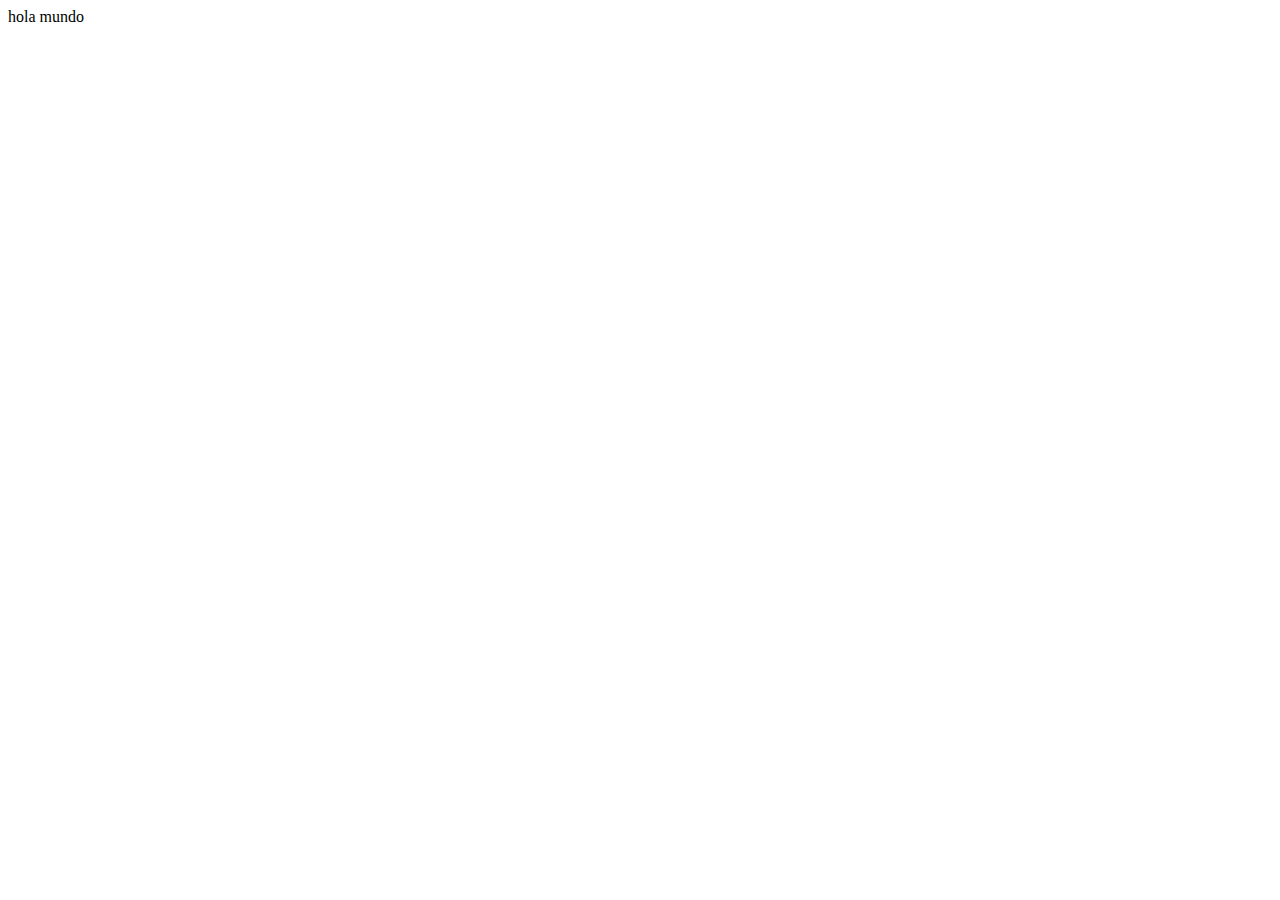
==== LibDevsInc/src/main/resources/templates/index.html @ 9a374e77 "todo lo de movimiento queda comentado" ====
<!doctype html>
<html lang="en">
<head>
    <meta charset="UTF-8">
    <meta name="viewport"
          content="width=device-width, user-scalable=no, initial-scale=1.0, maximum-scale=1.0, minimum-scale=1.0">
    <meta http-equiv="X-UA-Compatible" content="ie=edge">
    <title>Document</title>
</head>
<body>
hola mundo
</body>
</html>
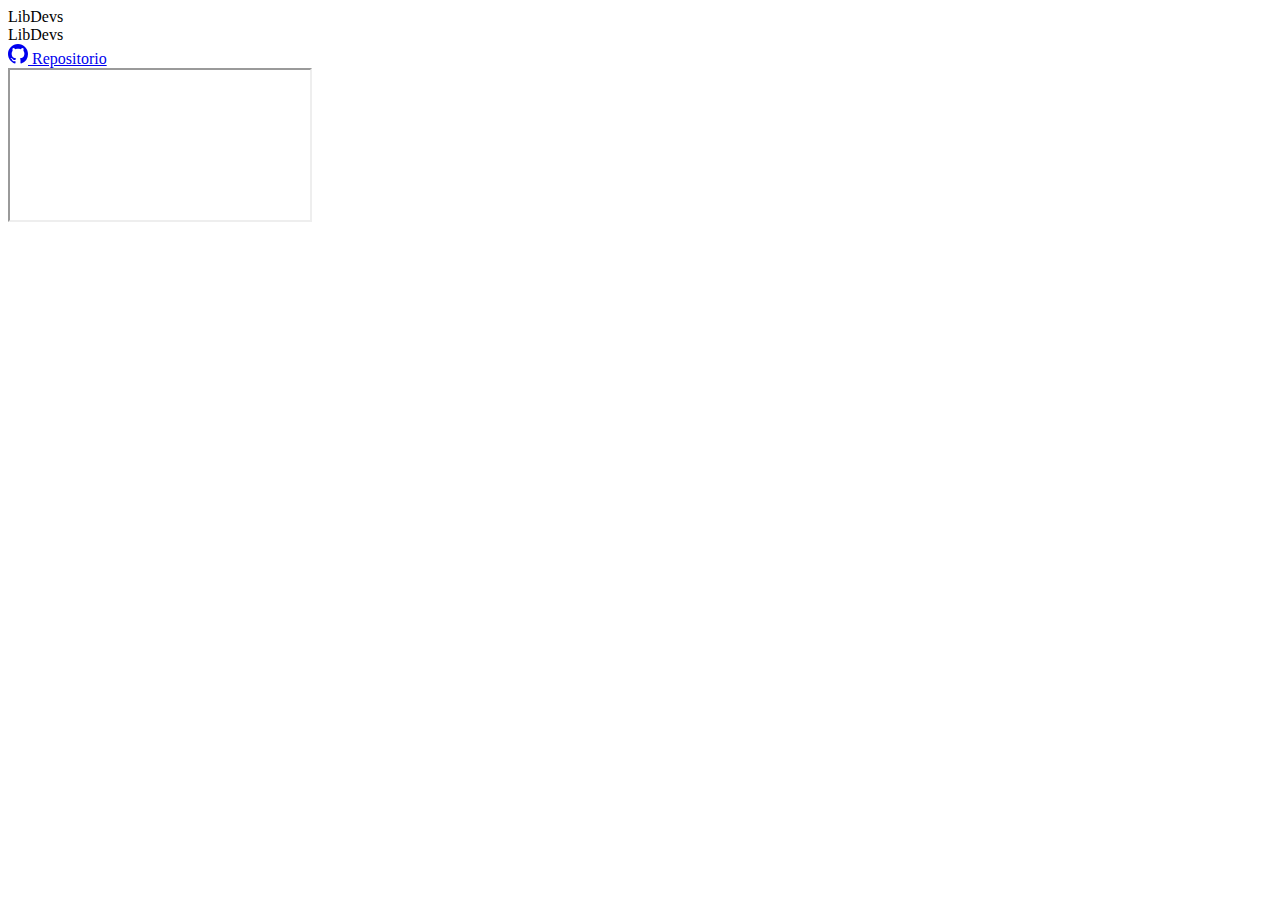
==== commit d7aa72db: "estilos agregados" ====
--- a/LibDevsInc/src/main/resources/templates/index.html
+++ b/LibDevsInc/src/main/resources/templates/index.html
@@ -1,13 +1,45 @@
-<!doctype html>
-<html lang="en">
+<!DOCTYPE html>
+<html lang="en" xmlns:th="http://www.thymeleaf.org">
 <head>
     <meta charset="UTF-8">
-    <meta name="viewport"
-          content="width=device-width, user-scalable=no, initial-scale=1.0, maximum-scale=1.0, minimum-scale=1.0">
-    <meta http-equiv="X-UA-Compatible" content="ie=edge">
-    <title>Document</title>
+    <title>LibDevs</title>
+    <link rel="stylesheet" href="./material.min.css">
+    <link rel="stylesheet" href="https://fonts.googleapis.com/icon?family=Material+Icons">
+
 </head>
 <body>
-hola mundo
+
+
+<div class="mdl-layout mdl-js-layout mdl-layout--fixed-header">
+    <header class="mdl-layout__header">
+        <div class="mdl-layout__header-row">
+             <span class="mdl-layout-title">LibDevs</span>
+        </div>
+    </header>
+    <div class="mdl-layout__drawer">
+        <span class="mdl-layout-title">LibDevs</span>
+            <div class="mdl-layout-spacer"></div>
+            <nav class="mdl-navigation">
+
+            <a class="mdl-navigation__link" href="https://github.com/Devs-Inc/LibDevsInc">
+                <svg xmlns="http://www.w3.org/2000/svg" width="20" height="20" fill="currentColor" class="bi bi-github" viewBox="0 0 16 16">
+                    <path d="M8 0C3.58 0 0 3.58 0 8c0 3.54 2.29 6.53 5.47 7.59.4.07.55-.17.55-.38 0-.19-.01-.82-.01-1.49-2.01.37-2.53-.49-2.69-.94-.09-.23-.48-.94-.82-1.13-.28-.15-.68-.52-.01-.53.63-.01 1.08.58 1.23.82.72 1.21 1.87.87 2.33.66.07-.52.28-.87.51-1.07-1.78-.2-3.64-.89-3.64-3.95 0-.87.31-1.59.82-2.15-.08-.2-.36-1.02.08-2.12 0 0 .67-.21 2.2.82.64-.18 1.32-.27 2-.27.68 0 1.36.09 2 .27 1.53-1.04 2.2-.82 2.2-.82.44 1.1.16 1.92.08 2.12.51.56.82 1.27.82 2.15 0 3.07-1.87 3.75-3.65 3.95.29.25.54.73.54 1.48 0 1.07-.01 1.93-.01 2.2 0 .21.15.46.55.38A8.012 8.012 0 0 0 16 8c0-4.42-3.58-8-8-8z"/>
+                </svg>
+                Repositorio
+            </a>
+            </nav>
+    </div>
+
+
+    <iframe
+            width=auto
+            height=100%
+            src="http://localhost:8080/enterprises">
+    </iframe>
+
+</div>
+
+
+ <script src="./material.min.js"></script>
 </body>
 </html>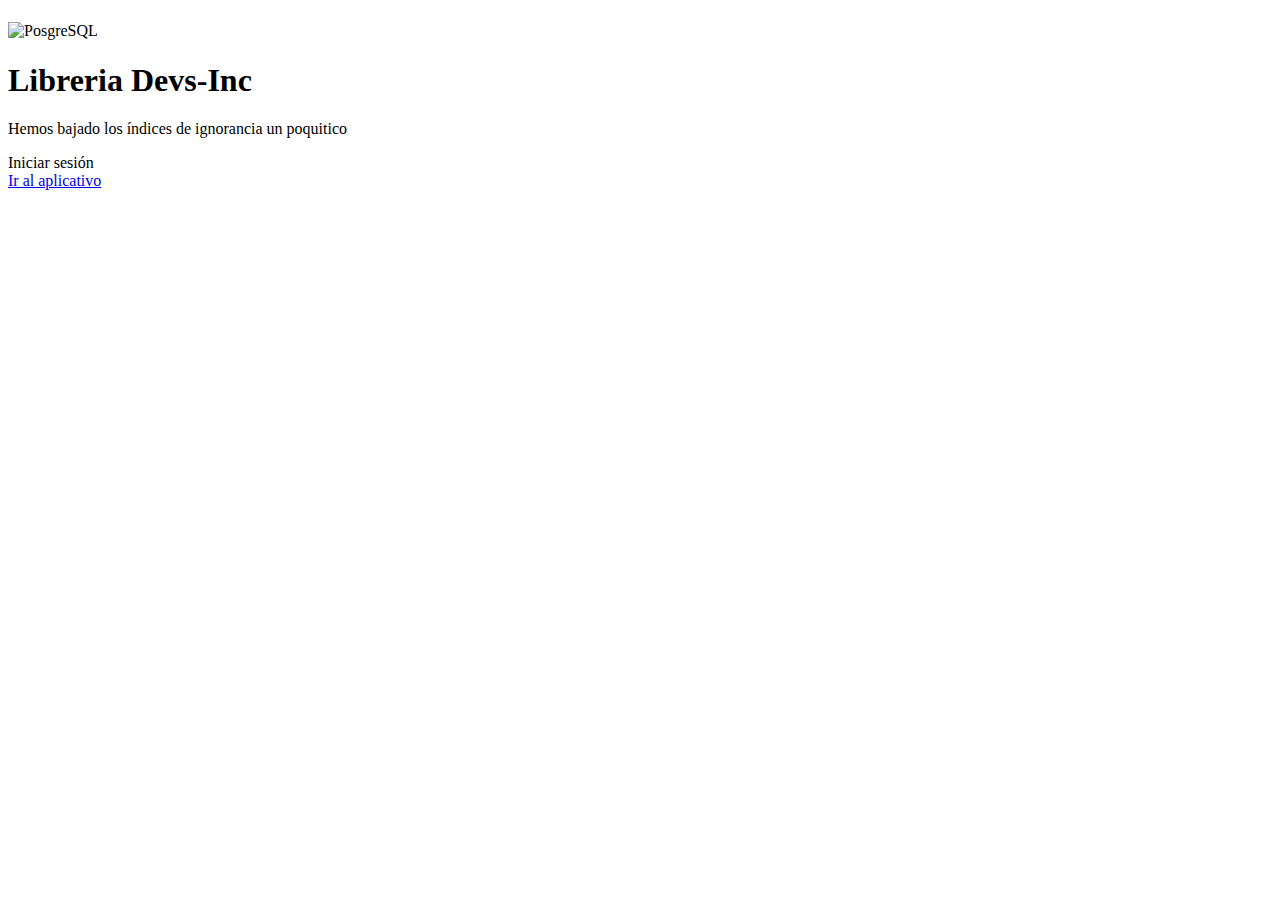
==== commit 401efe00: "Integración autorización usuarios" ====
--- a/LibDevsInc/src/main/resources/templates/index.html
+++ b/LibDevsInc/src/main/resources/templates/index.html
@@ -1,45 +1,49 @@
-<!DOCTYPE html>
-<html lang="en" xmlns:th="http://www.thymeleaf.org">
+<!doctype html>
+<html lang="en" xmlns:th="http://www.thymeleaf.org" xmlns:sec="http://www.thymeleaf.org/thymeleaf-extras-springsecurity5">
 <head>
     <meta charset="UTF-8">
-    <title>LibDevs</title>
-    <link rel="stylesheet" href="./material.min.css">
-    <link rel="stylesheet" href="https://fonts.googleapis.com/icon?family=Material+Icons">
-
+    <meta name="viewport"
+          content="width=device-width, user-scalable=no, initial-scale=1.0, maximum-scale=1.0, minimum-scale=1.0">
+    <meta http-equiv="X-UA-Compatible" content="ie=edge">
+    <link href="https://cdn.jsdelivr.net/npm/bootstrap@5.2.1/dist/css/bootstrap.min.css" rel="stylesheet" integrity="sha384-iYQeCzEYFbKjA/T2uDLTpkwGzCiq6soy8tYaI1GyVh/UjpbCx/TYkiZhlZB6+fzT" crossorigin="anonymous">
+    <!--    <link href="styles.css" rel="stylesheet"> -->
+    <title>Bienvenidos</title>
 </head>
 <body>
+<main>
+    <div class="row align-items-center" >
+        <div sec:authorize="isAuthenticated()">
+            <h5 th:text="'Bienvenido ' + ${usuario.getEmail()}" align="right"></h5>
+        </div>
 
-
-<div class="mdl-layout mdl-js-layout mdl-layout--fixed-header">
-    <header class="mdl-layout__header">
-        <div class="mdl-layout__header-row">
-             <span class="mdl-layout-title">LibDevs</span>
-        </div>
-    </header>
-    <div class="mdl-layout__drawer">
-        <span class="mdl-layout-title">LibDevs</span>
-            <div class="mdl-layout-spacer"></div>
-            <nav class="mdl-navigation">
-
-            <a class="mdl-navigation__link" href="https://github.com/Devs-Inc/LibDevsInc">
-                <svg xmlns="http://www.w3.org/2000/svg" width="20" height="20" fill="currentColor" class="bi bi-github" viewBox="0 0 16 16">
-                    <path d="M8 0C3.58 0 0 3.58 0 8c0 3.54 2.29 6.53 5.47 7.59.4.07.55-.17.55-.38 0-.19-.01-.82-.01-1.49-2.01.37-2.53-.49-2.69-.94-.09-.23-.48-.94-.82-1.13-.28-.15-.68-.52-.01-.53.63-.01 1.08.58 1.23.82.72 1.21 1.87.87 2.33.66.07-.52.28-.87.51-1.07-1.78-.2-3.64-.89-3.64-3.95 0-.87.31-1.59.82-2.15-.08-.2-.36-1.02.08-2.12 0 0 .67-.21 2.2.82.64-.18 1.32-.27 2-.27.68 0 1.36.09 2 .27 1.53-1.04 2.2-.82 2.2-.82.44 1.1.16 1.92.08 2.12.51.56.82 1.27.82 2.15 0 3.07-1.87 3.75-3.65 3.95.29.25.54.73.54 1.48 0 1.07-.01 1.93-.01 2.2 0 .21.15.46.55.38A8.012 8.012 0 0 0 16 8c0-4.42-3.58-8-8-8z"/>
-                </svg>
-                Repositorio
-            </a>
-            </nav>
     </div>
 
 
-    <iframe
-            width=auto
-            height=100%
-            src="http://localhost:8080/enterprises">
-    </iframe>
-
-</div>
 
 
- <script src="./material.min.js"></script>
+
+    <div class="px-4 py-4 mx-5 my-5 text-center">
+        <img src="img/logo.png" class="d-block mx-auto my-auto mb-4" height="200" alt="PosgreSQL" />
+        <h1 class="display-5 fw-bold">Libreria Devs-Inc</h1>
+        <div class="col-lg-6 mx-auto">
+            <p>Hemos bajado los índices de ignorancia un poquitico</p>
+
+            <div sec:authorize="!isAuthenticated()">
+                <a th:href="@{/oauth2/authorization/auth0}" type="button" class="btn btn-primary btn-lg px-5 gap-3">Iniciar sesión</a>
+            </div>
+            <div sec:authorize="isAuthenticated()">
+                <a href="/interface" type="button" class="btn btn-primary btn-lg px-5 gap-3">Ir al aplicativo</a>
+            </div>
+
+
+            <!button type="button" class="btn btn-outline-secondary btn-lg px-5"><!/button>
+
+        </div>
+
+    </div>
+</main>
+
+
+<script src="https://cdn.jsdelivr.net/npm/bootstrap@5.2.1/dist/js/bootstrap.bundle.min.js" integrity="sha384-u1OknCvxWvY5kfmNBILK2hRnQC3Pr17a+RTT6rIHI7NnikvbZlHgTPOOmMi466C8" crossorigin="anonymous"></script>
 </body>
 </html>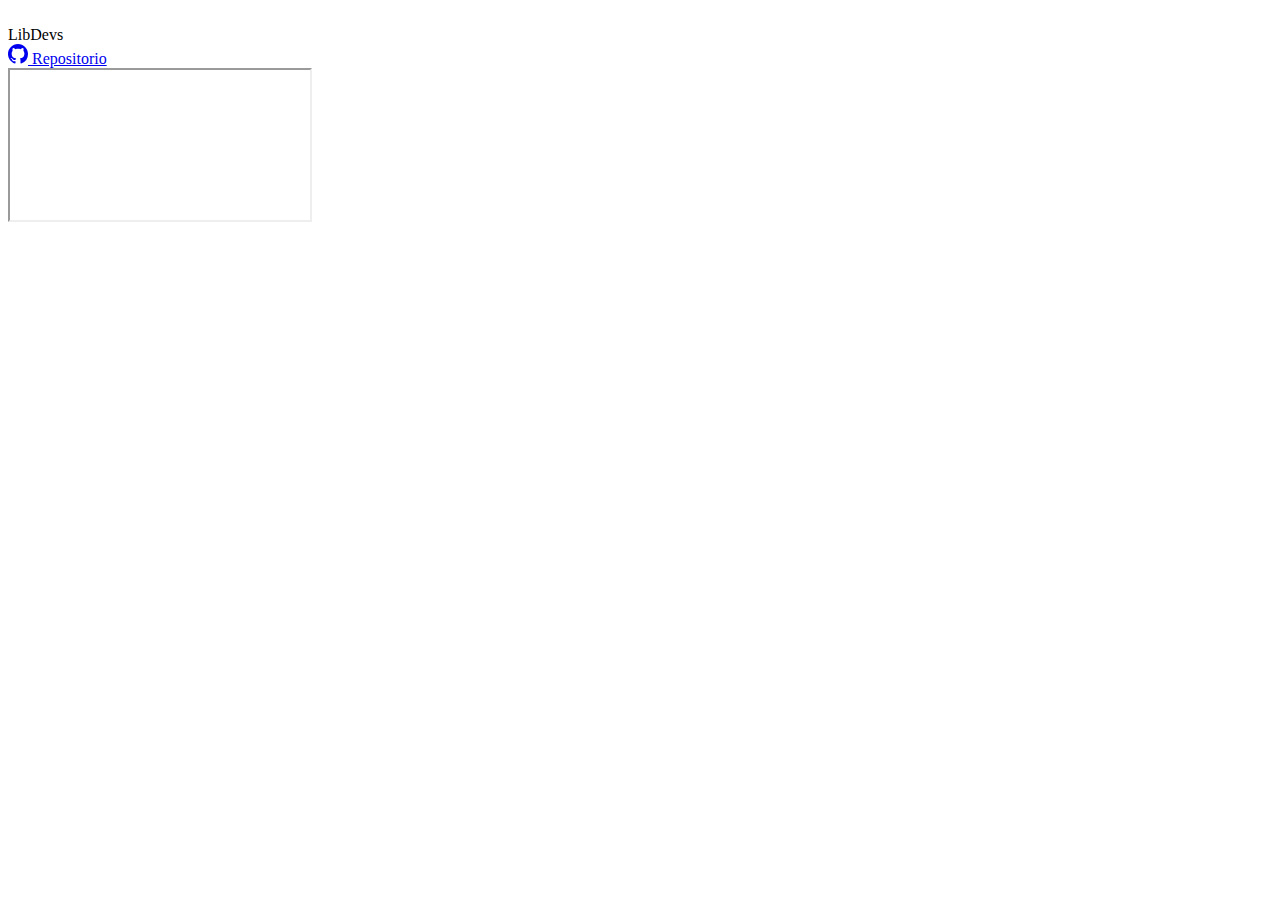
==== commit 440a378e: "Update index.html" ====
--- a/LibDevsInc/src/main/resources/templates/index.html
+++ b/LibDevsInc/src/main/resources/templates/index.html
@@ -1,49 +1,45 @@
-<!doctype html>
-<html lang="en" xmlns:th="http://www.thymeleaf.org" xmlns:sec="http://www.thymeleaf.org/thymeleaf-extras-springsecurity5">
+<!DOCTYPE html>
+<html lang="en" xmlns:th="http://www.thymeleaf.org">
 <head>
     <meta charset="UTF-8">
-    <meta name="viewport"
-          content="width=device-width, user-scalable=no, initial-scale=1.0, maximum-scale=1.0, minimum-scale=1.0">
-    <meta http-equiv="X-UA-Compatible" content="ie=edge">
-    <link href="https://cdn.jsdelivr.net/npm/bootstrap@5.2.1/dist/css/bootstrap.min.css" rel="stylesheet" integrity="sha384-iYQeCzEYFbKjA/T2uDLTpkwGzCiq6soy8tYaI1GyVh/UjpbCx/TYkiZhlZB6+fzT" crossorigin="anonymous">
-    <!--    <link href="styles.css" rel="stylesheet"> -->
-    <title>Bienvenidos</title>
+    <title>LibDevs</title>
+    <link rel="stylesheet" href="./material.min.css">
+    <link rel="stylesheet" href="https://fonts.googleapis.com/icon?family=Material+Icons">
+
 </head>
 <body>
-<main>
-    <div class="row align-items-center" >
-        <div sec:authorize="isAuthenticated()">
-            <h5 th:text="'Bienvenido ' + ${usuario.getEmail()}" align="right"></h5>
+
+
+<div class="mdl-layout mdl-js-layout mdl-layout--fixed-header">
+    <header class="mdl-layout__header">
+        <div class="mdl-layout__header-row">
+             <span class="mdl-layout-title"><a href="http://localhost:8080" style="color:white; text-decoration:none">LibDevs</a></span>
         </div>
+    </header>
+    <div class="mdl-layout__drawer">
+        <span class="mdl-layout-title">LibDevs</span>
+            <div class="mdl-layout-spacer"></div>
+            <nav class="mdl-navigation">
 
+            <a class="mdl-navigation__link" href="https://github.com/Devs-Inc/LibDevsInc">
+                <svg xmlns="http://www.w3.org/2000/svg" width="20" height="20" fill="currentColor" class="bi bi-github" viewBox="0 0 16 16">
+                    <path d="M8 0C3.58 0 0 3.58 0 8c0 3.54 2.29 6.53 5.47 7.59.4.07.55-.17.55-.38 0-.19-.01-.82-.01-1.49-2.01.37-2.53-.49-2.69-.94-.09-.23-.48-.94-.82-1.13-.28-.15-.68-.52-.01-.53.63-.01 1.08.58 1.23.82.72 1.21 1.87.87 2.33.66.07-.52.28-.87.51-1.07-1.78-.2-3.64-.89-3.64-3.95 0-.87.31-1.59.82-2.15-.08-.2-.36-1.02.08-2.12 0 0 .67-.21 2.2.82.64-.18 1.32-.27 2-.27.68 0 1.36.09 2 .27 1.53-1.04 2.2-.82 2.2-.82.44 1.1.16 1.92.08 2.12.51.56.82 1.27.82 2.15 0 3.07-1.87 3.75-3.65 3.95.29.25.54.73.54 1.48 0 1.07-.01 1.93-.01 2.2 0 .21.15.46.55.38A8.012 8.012 0 0 0 16 8c0-4.42-3.58-8-8-8z"/>
+                </svg>
+                Repositorio
+            </a>
+            </nav>
     </div>
 
 
+    <iframe
+            width=auto
+            height=100%
+            src="http://localhost:8080/enterprises">
+    </iframe>
+
+</div>
 
 
-
-    <div class="px-4 py-4 mx-5 my-5 text-center">
-        <img src="img/logo.png" class="d-block mx-auto my-auto mb-4" height="200" alt="PosgreSQL" />
-        <h1 class="display-5 fw-bold">Libreria Devs-Inc</h1>
-        <div class="col-lg-6 mx-auto">
-            <p>Hemos bajado los índices de ignorancia un poquitico</p>
-
-            <div sec:authorize="!isAuthenticated()">
-                <a th:href="@{/oauth2/authorization/auth0}" type="button" class="btn btn-primary btn-lg px-5 gap-3">Iniciar sesión</a>
-            </div>
-            <div sec:authorize="isAuthenticated()">
-                <a href="/interface" type="button" class="btn btn-primary btn-lg px-5 gap-3">Ir al aplicativo</a>
-            </div>
-
-
-            <!button type="button" class="btn btn-outline-secondary btn-lg px-5"><!/button>
-
-        </div>
-
-    </div>
-</main>
-
-
-<script src="https://cdn.jsdelivr.net/npm/bootstrap@5.2.1/dist/js/bootstrap.bundle.min.js" integrity="sha384-u1OknCvxWvY5kfmNBILK2hRnQC3Pr17a+RTT6rIHI7NnikvbZlHgTPOOmMi466C8" crossorigin="anonymous"></script>
+ <script src="./material.min.js"></script>
 </body>
-</html>+</html>
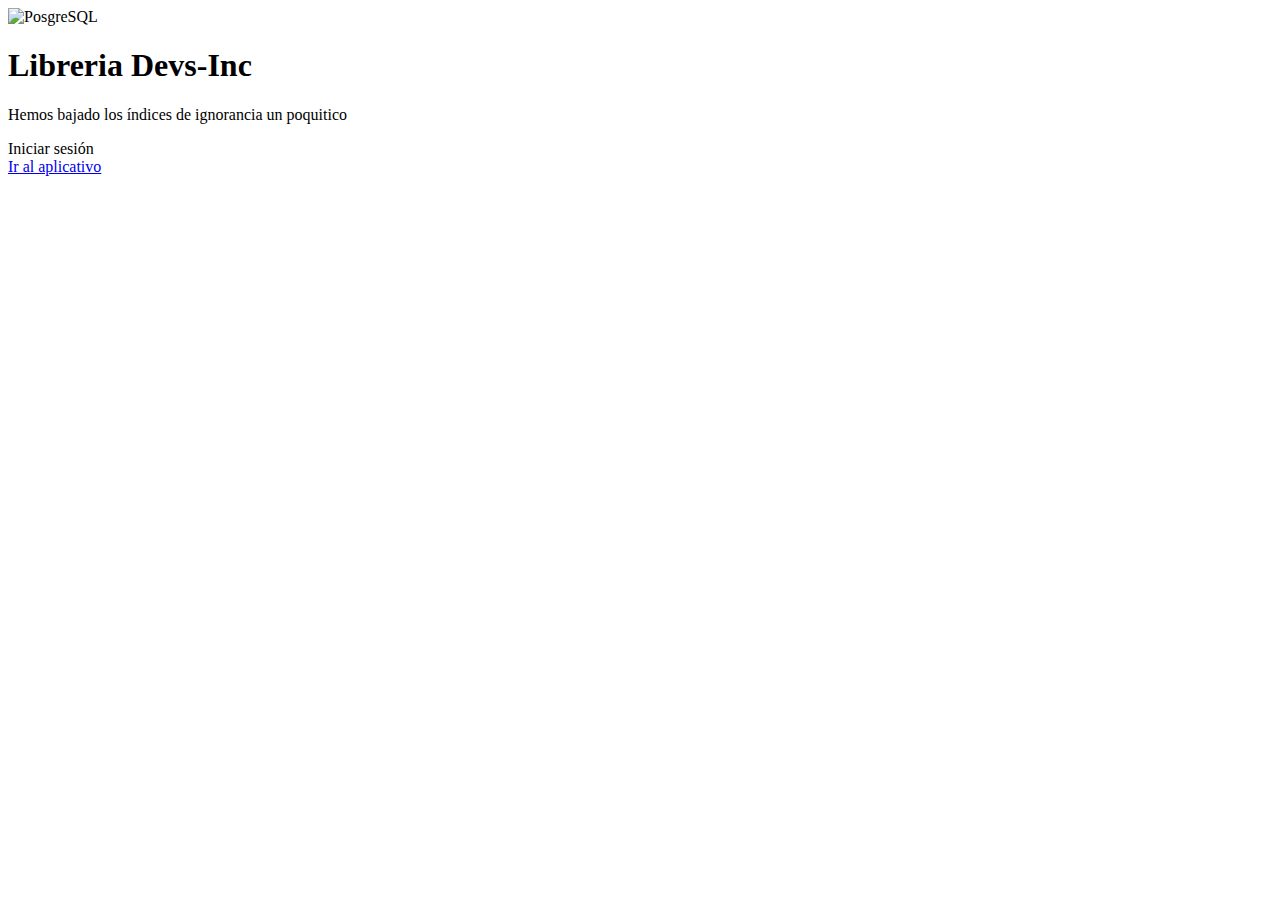
==== commit 9ef6dd96: "Actualzia indx-enterprises" ====
--- a/LibDevsInc/src/main/resources/templates/index.html
+++ b/LibDevsInc/src/main/resources/templates/index.html
@@ -1,45 +1,39 @@
-<!DOCTYPE html>
-<html lang="en" xmlns:th="http://www.thymeleaf.org">
+<!doctype html>
+<html lang="en" xmlns:th="http://www.thymeleaf.org" xmlns:sec="http://www.thymeleaf.org/thymeleaf-extras-springsecurity5">
 <head>
     <meta charset="UTF-8">
-    <title>LibDevs</title>
-    <link rel="stylesheet" href="./material.min.css">
-    <link rel="stylesheet" href="https://fonts.googleapis.com/icon?family=Material+Icons">
-
+    <meta name="viewport"
+          content="width=device-width, user-scalable=no, initial-scale=1.0, maximum-scale=1.0, minimum-scale=1.0">
+    <meta http-equiv="X-UA-Compatible" content="ie=edge">
+    <link href="https://cdn.jsdelivr.net/npm/bootstrap@5.2.1/dist/css/bootstrap.min.css" rel="stylesheet" integrity="sha384-iYQeCzEYFbKjA/T2uDLTpkwGzCiq6soy8tYaI1GyVh/UjpbCx/TYkiZhlZB6+fzT" crossorigin="anonymous">
+    <!--    <link href="styles.css" rel="stylesheet"> -->
+    <title>Bienvenidos</title>
 </head>
 <body>
+<main>
+
+    <div class="px-4 py-4 mx-5 my-5 text-center">
+        <img src="img/logo.png" class="d-block mx-auto my-auto mb-4" height="200" alt="PosgreSQL" />
+        <h1 class="display-5 fw-bold">Libreria Devs-Inc</h1>
+        <div class="col-lg-6 mx-auto">
+            <p>Hemos bajado los índices de ignorancia un poquitico</p>
+
+            <div sec:authorize="!isAuthenticated()">
+                <a th:href="@{/oauth2/authorization/auth0}" type="button" class="btn btn-primary btn-lg px-5 gap-3">Iniciar sesión</a>
+            </div>
+            <div sec:authorize="isAuthenticated()">
+                <a href="/enterprises" type="button" class="btn btn-primary btn-lg px-5 gap-3">Ir al aplicativo</a>
+            </div>
 
 
-<div class="mdl-layout mdl-js-layout mdl-layout--fixed-header">
-    <header class="mdl-layout__header">
-        <div class="mdl-layout__header-row">
-             <span class="mdl-layout-title"><a href="http://localhost:8080" style="color:white; text-decoration:none">LibDevs</a></span>
+            <!button type="button" class="btn btn-outline-secondary btn-lg px-5"><!/button>
+
         </div>
-    </header>
-    <div class="mdl-layout__drawer">
-        <span class="mdl-layout-title">LibDevs</span>
-            <div class="mdl-layout-spacer"></div>
-            <nav class="mdl-navigation">
 
-            <a class="mdl-navigation__link" href="https://github.com/Devs-Inc/LibDevsInc">
-                <svg xmlns="http://www.w3.org/2000/svg" width="20" height="20" fill="currentColor" class="bi bi-github" viewBox="0 0 16 16">
-                    <path d="M8 0C3.58 0 0 3.58 0 8c0 3.54 2.29 6.53 5.47 7.59.4.07.55-.17.55-.38 0-.19-.01-.82-.01-1.49-2.01.37-2.53-.49-2.69-.94-.09-.23-.48-.94-.82-1.13-.28-.15-.68-.52-.01-.53.63-.01 1.08.58 1.23.82.72 1.21 1.87.87 2.33.66.07-.52.28-.87.51-1.07-1.78-.2-3.64-.89-3.64-3.95 0-.87.31-1.59.82-2.15-.08-.2-.36-1.02.08-2.12 0 0 .67-.21 2.2.82.64-.18 1.32-.27 2-.27.68 0 1.36.09 2 .27 1.53-1.04 2.2-.82 2.2-.82.44 1.1.16 1.92.08 2.12.51.56.82 1.27.82 2.15 0 3.07-1.87 3.75-3.65 3.95.29.25.54.73.54 1.48 0 1.07-.01 1.93-.01 2.2 0 .21.15.46.55.38A8.012 8.012 0 0 0 16 8c0-4.42-3.58-8-8-8z"/>
-                </svg>
-                Repositorio
-            </a>
-            </nav>
     </div>
+</main>
 
 
-    <iframe
-            width=auto
-            height=100%
-            src="http://localhost:8080/enterprises">
-    </iframe>
-
-</div>
-
-
- <script src="./material.min.js"></script>
+<script src="https://cdn.jsdelivr.net/npm/bootstrap@5.2.1/dist/js/bootstrap.bundle.min.js" integrity="sha384-u1OknCvxWvY5kfmNBILK2hRnQC3Pr17a+RTT6rIHI7NnikvbZlHgTPOOmMi466C8" crossorigin="anonymous"></script>
 </body>
-</html>
+</html>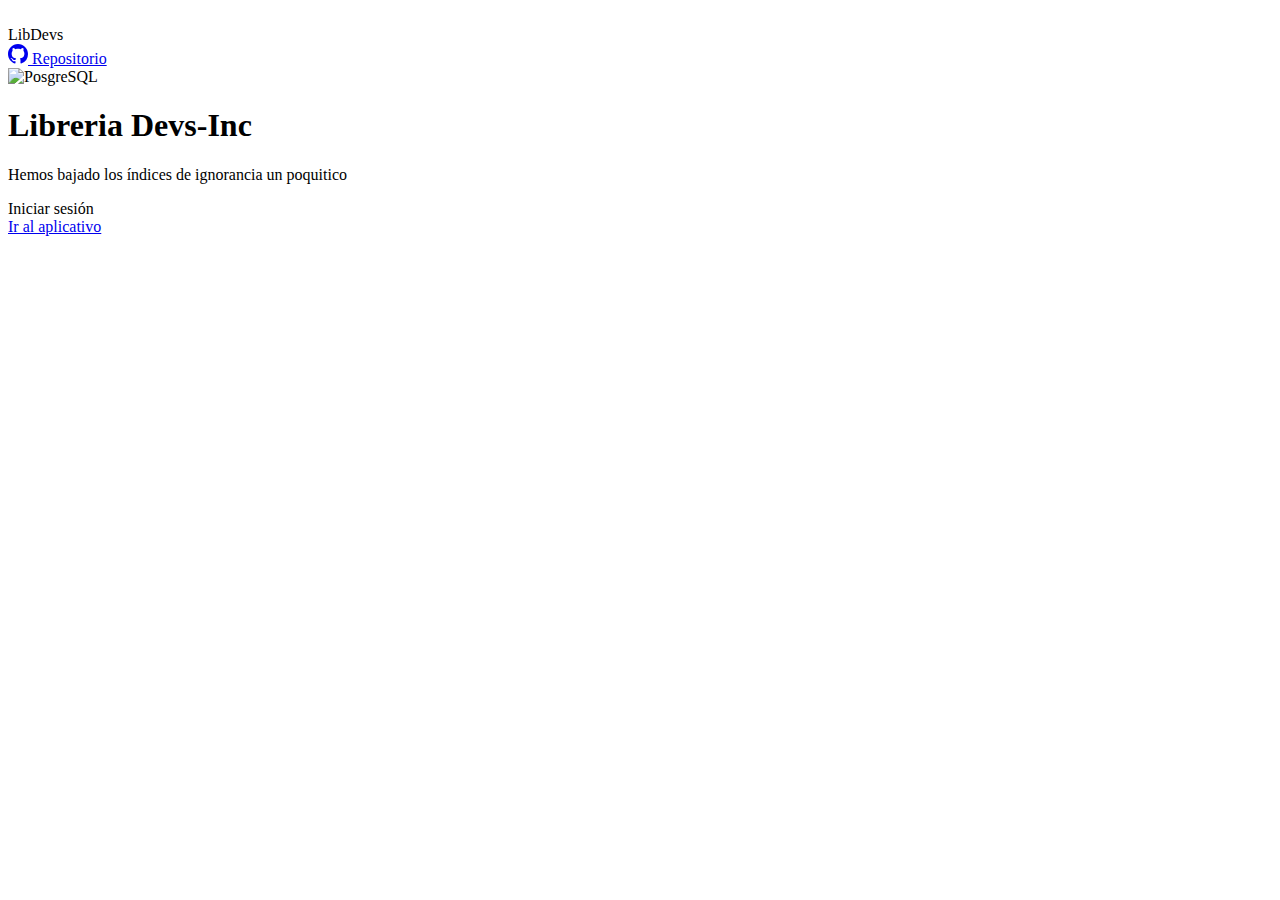
==== commit 746fa3a4: "incluir pequeños ajustes" ====
--- a/LibDevsInc/src/main/resources/templates/index.html
+++ b/LibDevsInc/src/main/resources/templates/index.html
@@ -1,16 +1,37 @@
-<!doctype html>
+<!DOCTYPE html>
 <html lang="en" xmlns:th="http://www.thymeleaf.org" xmlns:sec="http://www.thymeleaf.org/thymeleaf-extras-springsecurity5">
 <head>
     <meta charset="UTF-8">
+    <title>LibDevs</title>
+    <link rel="stylesheet" href="./material.min.css">
+    <link rel="stylesheet" href="https://fonts.googleapis.com/icon?family=Material+Icons">
     <meta name="viewport"
           content="width=device-width, user-scalable=no, initial-scale=1.0, maximum-scale=1.0, minimum-scale=1.0">
     <meta http-equiv="X-UA-Compatible" content="ie=edge">
     <link href="https://cdn.jsdelivr.net/npm/bootstrap@5.2.1/dist/css/bootstrap.min.css" rel="stylesheet" integrity="sha384-iYQeCzEYFbKjA/T2uDLTpkwGzCiq6soy8tYaI1GyVh/UjpbCx/TYkiZhlZB6+fzT" crossorigin="anonymous">
-    <!--    <link href="styles.css" rel="stylesheet"> -->
-    <title>Bienvenidos</title>
 </head>
 <body>
-<main>
+
+
+<div class="mdl-layout mdl-js-layout mdl-layout--fixed-header">
+    <header class="mdl-layout__header">
+        <div class="mdl-layout__header-row">
+            <span class="mdl-layout-title"><a href="http://localhost:8080" style="color:white; text-decoration:none">LibDevs</a></span>
+        </div>
+    </header>
+    <div class="mdl-layout__drawer">
+        <span class="mdl-layout-title">LibDevs</span>
+        <div class="mdl-layout-spacer"></div>
+        <nav class="mdl-navigation">
+
+            <a class="mdl-navigation__link" href="https://github.com/Devs-Inc/LibDevsInc">
+                <svg xmlns="http://www.w3.org/2000/svg" width="20" height="20" fill="currentColor" class="bi bi-github" viewBox="0 0 16 16">
+                    <path d="M8 0C3.58 0 0 3.58 0 8c0 3.54 2.29 6.53 5.47 7.59.4.07.55-.17.55-.38 0-.19-.01-.82-.01-1.49-2.01.37-2.53-.49-2.69-.94-.09-.23-.48-.94-.82-1.13-.28-.15-.68-.52-.01-.53.63-.01 1.08.58 1.23.82.72 1.21 1.87.87 2.33.66.07-.52.28-.87.51-1.07-1.78-.2-3.64-.89-3.64-3.95 0-.87.31-1.59.82-2.15-.08-.2-.36-1.02.08-2.12 0 0 .67-.21 2.2.82.64-.18 1.32-.27 2-.27.68 0 1.36.09 2 .27 1.53-1.04 2.2-.82 2.2-.82.44 1.1.16 1.92.08 2.12.51.56.82 1.27.82 2.15 0 3.07-1.87 3.75-3.65 3.95.29.25.54.73.54 1.48 0 1.07-.01 1.93-.01 2.2 0 .21.15.46.55.38A8.012 8.012 0 0 0 16 8c0-4.42-3.58-8-8-8z"/>
+                </svg>
+                Repositorio
+            </a>
+        </nav>
+    </div>
 
     <div class="px-4 py-4 mx-5 my-5 text-center">
         <img src="img/logo.png" class="d-block mx-auto my-auto mb-4" height="200" alt="PosgreSQL" />
@@ -26,14 +47,16 @@
             </div>
 
 
-            <!button type="button" class="btn btn-outline-secondary btn-lg px-5"><!/button>
 
         </div>
-
     </div>
-</main>
 
 
+</div>
+
+
+<script src="./material.min.js"></script>
 <script src="https://cdn.jsdelivr.net/npm/bootstrap@5.2.1/dist/js/bootstrap.bundle.min.js" integrity="sha384-u1OknCvxWvY5kfmNBILK2hRnQC3Pr17a+RTT6rIHI7NnikvbZlHgTPOOmMi466C8" crossorigin="anonymous"></script>
+
 </body>
 </html>